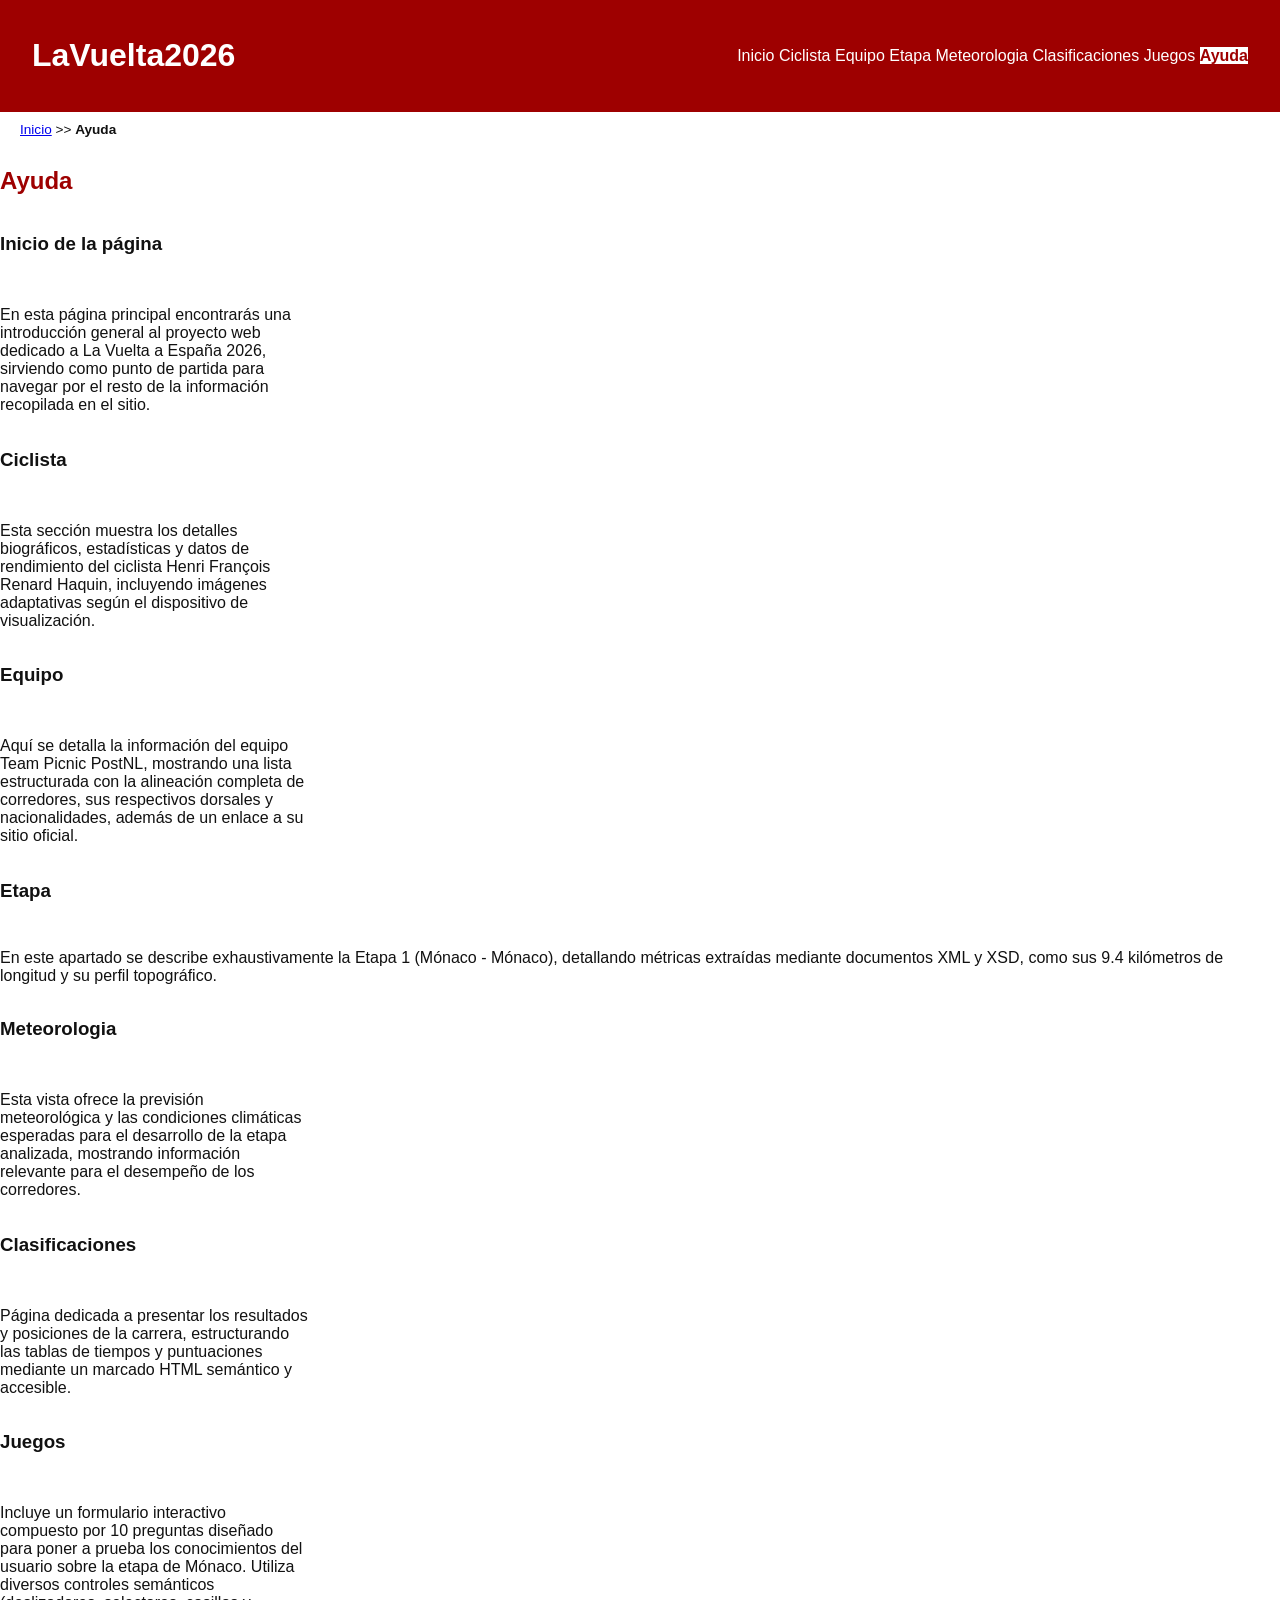
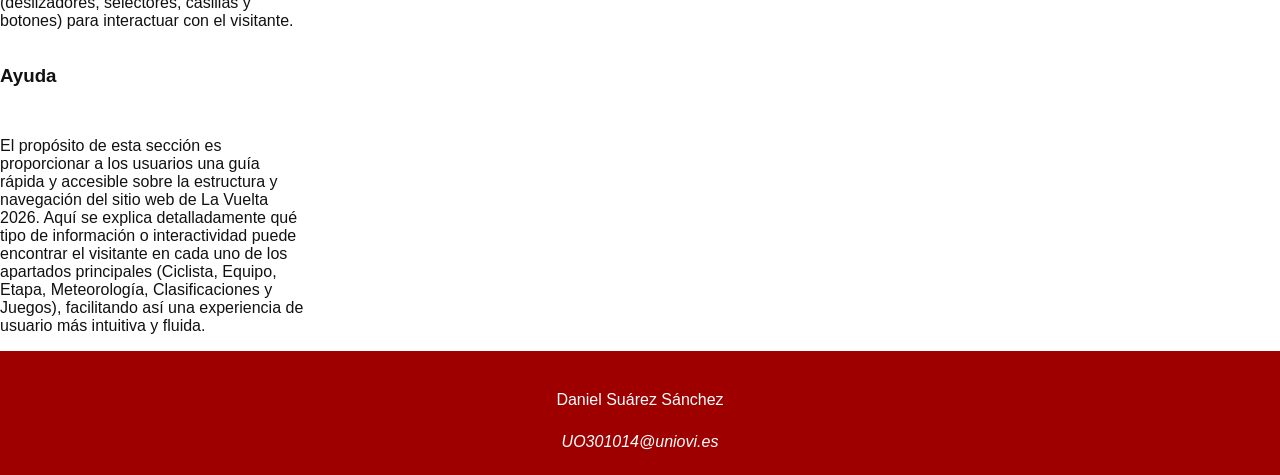
==== ayuda.html @ aba05be1 "first commit" ====
<!DOCTYPE HTML>

<html lang="es">
<head>
    <!-- Datos que describen el documento -->
    <meta charset="UTF-8" />
    <title>LaVuelta2026:Ayuda</title>

    <meta name="author" content="Daniel Suárez Sánchez" />
    <meta name="description" content="Documento ayuda.html del proyecto LaVuelta2026" />
   
    <meta name ="viewport" content ="width=device-width, initial-scale=1.0" />

    <!--Enlace a las hojas de estilo-->
    <link rel="stylesheet" type="text/css" href="estilo/estilo.css" />
    <link rel="stylesheet" type="text/css" href="estilo/layout.css" />
    <link href="multimedia/favicon.ico" rel="icon"/>
</head>

<body>
   <!-- contenido de ayuda.html  -->
    <header>
        <h1><a href="index.html">LaVuelta2026</a></h1>
        <nav>
            <a title="Inicio de la página" href="index.html">Inicio</a>
            <a title="Ciclista" href="ciclista.html">Ciclista</a>
            <a title="Equipo" href="equipo.html">Equipo</a>
            <a title="Etapa" href="etapa.html">Etapa</a>
            <a title="Meteorologia" href="meteorologia.html">Meteorologia</a>
            <a title="Clasificaciones" href="clasificaciones.html">Clasificaciones</a>
            <a title="Juegos" href="juegos.html">Juegos</a>
            <a title="Ayuda al usuario" href="ayuda.html" aria-current="page">Ayuda</a>
        </nav>
    </header>

    <nav aria-label="migas">
        <ol>
            <li><a title="Inicio de la página" href="index.html">Inicio</a></li>
            <li>>></li>
            <li>Ayuda</li>
        </ol>
    </nav>

    <main class="ayuda">
        <h2>Ayuda</h2>

        <section>
            <h3>Inicio de la página</h3>
            <p>En esta página principal encontrarás una introducción general al proyecto web dedicado a La Vuelta a España 2026, sirviendo como punto de partida para navegar por el resto de la información recopilada en el sitio.</p>
        </section>
        
        <section>
            <h3>Ciclista</h3>
            <p>Esta sección muestra los detalles biográficos, estadísticas y datos de rendimiento del ciclista Henri François Renard Haquin, incluyendo imágenes adaptativas según el dispositivo de visualización.</p>
        </section>

        <section>
            <h3>Equipo</h3>
            <p>Aquí se detalla la información del equipo Team Picnic PostNL, mostrando una lista estructurada con la alineación completa de corredores, sus respectivos dorsales y nacionalidades, además de un enlace a su sitio oficial.</p>
        </section>

        <section>
            <h3>Etapa</h3>
            <p>En este apartado se describe exhaustivamente la Etapa 1 (Mónaco - Mónaco), detallando métricas extraídas mediante documentos XML y XSD, como sus 9.4 kilómetros de longitud y su perfil topográfico.</p>
        </section>

        <section>
            <h3>Meteorologia</h3>
            <p>Esta vista ofrece la previsión meteorológica y las condiciones climáticas esperadas para el desarrollo de la etapa analizada, mostrando información relevante para el desempeño de los corredores.</p>
        </section>

        <section>
            <h3>Clasificaciones</h3>
            <p>Página dedicada a presentar los resultados y posiciones de la carrera, estructurando las tablas de tiempos y puntuaciones mediante un marcado HTML semántico y accesible.</p>
        </section>

        <section>
            <h3>Juegos</h3>
            <p>Incluye un formulario interactivo compuesto por 10 preguntas diseñado para poner a prueba los conocimientos del usuario sobre la etapa de Mónaco. Utiliza diversos controles semánticos (deslizadores, selectores, casillas y botones) para interactuar con el visitante.</p>
        </section>

        <section>
            <h3>Ayuda</h3>
            <p>El propósito de esta sección es proporcionar a los usuarios una guía rápida y accesible sobre la estructura y navegación del sitio web de La Vuelta 2026. Aquí se explica detalladamente qué tipo de información o interactividad puede encontrar el visitante en cada uno de los apartados principales (Ciclista, Equipo, Etapa, Meteorología, Clasificaciones y Juegos), facilitando así una experiencia de usuario más intuitiva y fluida.</p>        </section>
    </main>
    <footer>
        <p>Daniel Suárez Sánchez</p>
        
        <address>
            <a href="mailto:UO301014@uniovi.es">
                UO301014@uniovi.es
            </a>
        </address>
    </footer>
</body>
</html>
---- estilo/estilo.css ----
/* ***************************************/
/*           LaVuelta2026                */
/*          Estilos layout               */
/* ***************************************/
/*    DATOS ESTUDIANTE                   */
/* --------------------------------------*/
/*  Nombre y Apellidos: Daniel Suárez Sánchez*/
/*  Correo electrónico (uniovi):UO301014@uniovi.es */
/*  Grupo de laboratorio: L4             */
/* ***************************************/

/* 
Gama cromática del proyecto y estudio de contraste (WCAG AAA)

- Color principal (#9E0000) 
  o Contraste de 8.55:1 con color blanco (#FFFFFF) - Garantiza nivel AAA para texto normal y grande.
  o (Nota: La combinación con el color secundario o negro no alcanza el nivel AAA, por lo que se usará exclusivamente sobre fondo o texto blanco).

- Color secundario (#0B2545)
  o Contraste de 15.46:1 con color blanco (#FFFFFF) - Garantiza nivel AAA para texto normal y grande.

- Color negro (#111111)
  o Contraste de 18.26:1 con color blanco (#FFFFFF) - Garantiza nivel AAA para texto normal y grande.

- Color blanco (#FFFFFF)
  o Fondo general del documento y texto sobre fondos oscuros (principal y secundario).
*/

/*Especifidad: 001*/
:root{
    --color-negro: #111111; 
    --color-blanco: #ffffff;
    --color-principal : #9e0000; 
    --color-secundario: #0b2545;
    
    /*Colores para la tabla con estilo*/
    --color-tabla-hover: #e9ecef;
    --color-cebra-tabla: #f8f9fa;
    --color-celda-tabla: #ddd; 
}

/*Especifidad: 001*/
body{
    font-family: Arial, Helvetica, sans-serif;
    background-color: var(--color-blanco);
    color: var(--color-negro); 
}

/* Especificidad: 001, 001 */
header,footer{
    background-color: var(--color-principal);
    color: var(--color-blanco);
}


/* Especificidad: 001 */
h2{
    color: var(--color-principal); /*ADVERTENCIA: color de fondo heredado de header y footer --color-principal */
}

/*
    Dado a que los enlaces <a> son azules por defecto, 
    forzamos enlaces blancos de ahi dentro ya que azul sobre
    fondo rojo no se lee y suspende la accesibilidad WCAG.

*/

/* Especificidad: 012 */
nav a[aria-current="page"]{
  background-color: var(--color-blanco);
  color: var(--color-principal); 
  text-decoration: none;
  font-weight: bold;
}

/*Especifidad 002*/
h1 a{
  text-decoration: none; /*ADVERTENCIA: color de fondo heredado de header y footer --color-principal */
}

/* Especificidad: 002, 002*/
header a , footer a{
    color: var(--color-blanco); /*ADVERTENCIA: color de fondo heredado de header y footer --color-principal */
    text-decoration-line: none;
}

/*Especifidad 003*/
header + nav > ol {
  list-style: none;
  font-size: 0.85em;
  padding: 0;
  margin: 10px 20px;
}

/*Especifidad 004*/
header + nav > ol > li{
  display: inline;
}

/*Especifidad 014*/
header + nav > ol > li:last-child{
  font-weight: bold;
} 

/*Especifidad 024*/
main section:first-of-type ul li:first-child{
  font-size: 1.5em;
  font-weight: bold;
}

/*Especifidad 024*/
main section:first-of-type ul li:nth-child(3){
  font-size: 1.5em;
}

/*Especifidad 024*/
main section:first-of-type ul li:nth-child(4){
  font-weight: bold;
}

/* Especificidad: 013 */
main section:nth-of-type(4) > * {
    margin-bottom: 15px; 
}



/* -------------------------------------------------- */
/* Estilos para la tabla accesible de ciclista.html  */
/* -------------------------------------------------- */

/* 
   Contenedor principal de la tabla
   Especificidad: 003 (3 elementos: main, section, table)
*/
main section table {
    width: 100%;
    max-width: 600px;
    margin: 1.5em auto;
    border-collapse: collapse; /* Elimina el espacio doble entre bordes */
    font-size: 1em;
}

/* 
   Título o leyenda de la tabla (caption)
   Especificidad: 004 (4 elementos: main, section, table, caption)
*/
main section table caption {
    caption-side: top;
    font-size: 1.1em;
    font-weight: bold;
    margin-bottom: 0.75em;
    text-align: center;
    color: var(--color-negro); /*ADVERTENCIA: color de fondo heredado de header y footer --color-principal */
}

/* 
   Celda de encabezado de la tabla (th)
   Especificidad: 004 (4 elementos: main, section, table, th)
*/
main section table th {
    background-color: var(--color-principal); /* Rojo institucional */
    color: var(--color-blanco); /* Texto blanco (Contraste 8.55:1 - WCAG AAA) */
    padding: 0.75em 1em;
    text-align: left;
    border: 1px solid var(--color-principal);
}

/* 
   Celdas de datos de la tabla (td)
   Especificidad: 004 (4 elementos: main, section, table, td)
*/
main section table td {
    padding: 0.75em 1em;
    border-bottom: 1px solid var(--color-cebra-tabla);
    text-align: left;
}

/* 
   Efecto cebra: filas pares con fondo suave para facilitar el seguimiento visual
   Especificidad: 015 (1 pseudoclase: nth-child, 5 elementos: main, section, table, tbody, tr)
*/
main section table tbody tr:nth-child(even) {
    background-color: var(--color-cebra-tabla); /* Gris muy claro que mantiene un contraste de texto > 15:1 */ 
    /*ADVERTENCIA: color de fondo heredado de header y footer --color-principal */
}

/* 
   Resaltado al pasar el ratón por encima (Hover)
   Especificidad: 015 (1 pseudoclase: hover, 5 elementos: main, section, table, tbody, tr)
*/
main section table tbody tr:hover {
    background-color: var(--color-tabla-hover); /*ADVERTENCIA: color de fondo heredado de header y footer --color-principal */
}
---- estilo/layout.css ----
/* ***************************************/
/*           LaVuelta2026                */
/*          Estilos layout               */
/* ***************************************/
/*    DATOS ESTUDIANTE                   */
/* --------------------------------------*/
/*  Nombre y Apellidos: Daniel Suárez Sánchez*/
/*  Correo electrónico (uniovi):UO301014@uniovi.es */
/*  Grupo de laboratorio: L4             */
/* ***************************************/

/*Especifidad 012*/
main section.detalle {
    display: flex;
    flex-wrap: wrap;
    justify-content: space-around;
    align-items: center;
}

/*Especifidad 012*/
main section.detalle h3{
    flex-basis: 100%;
    order: 1;
}

/*Especifidad: 011*/
main section.detalle picture{
    order:2;
}

/*Especifidad: 013*/
main section.detalle ul{
    order:3; 
    list-style: none;
    padding: 0;
}

/*Especifidad 012*/
main section:nth-of-type(4){
    display: flex;
    flex-direction: column;
    align-items: flex-start;
}

/*Especifidad: 013*/
main.ayuda section p{
    width: 100%;
}

/*Especifidad: 002*/
main section{
    display: grid;
    grid-template-columns: repeat(4, 1fr);
    justify-items: center;
    align-items: center;
    gap: 1em;
}

/*Especifidad: 003*/
main section h3{
    grid-column: 1 / -1;
    justify-self: start; /* Obliga al título a irse a la izquierda */
    width: 100%;         /* Asegura que tome todo el espacio */
}

/*Especifidad: 001*/
body{
    margin: 0;
    min-height: 100vh;
    display: grid;
    grid-template-rows: auto auto 1fr auto;
    grid-template-areas: 
    "cabecera"
    "migas"
    "contenido"
    "pie";
}

/*Especifidad: 001*/
header{
    grid-area: cabecera;
    display: flex;
    justify-content: space-between;
    align-items: center;
    padding: 1em 2em;
}

/*Especifidad: 002*/
header + nav{
    grid-area: migas;
}

/*Especifidad: 001*/
main{
    grid-area: contenido;
}

/*Especifidad: 001*/
footer{
    grid-area: pie;
    display: flex;
    flex-direction: column;
    align-items: center;
    justify-content: center;
    padding: 1.5em 1em;
    gap : 0.5em;
}

/* ================================================== */
/* Tarea 9.1: Media Query para tabletas (<= 1024px)   */
/* ================================================== */
@media (max-width: 1024px) {

    /* 
       1. Ocultar las migas de pan
       Especificidad: 002 (2 elementos: header y nav)
    */
    header + nav {
        display: none;
    }

    /* 
       2. Cabecera en columna (título arriba, menú abajo)
       Especificidad: 001 (1 elemento: header)
    */
    header {
        flex-direction: column;
        gap: 1em; /* Añade separación entre el título y el menú */
    }

    /* 
       Distribución flexible e homogénea del menú de navegación
       Especificidad: 002 (2 elementos: header y nav)
    */
    header nav {
        display: flex;
        width: 100%;
        justify-content: space-around; /* Reparte las opciones de menú uniformemente */
        flex-wrap: wrap; /* Permite que las opciones se reordenen si la pantalla se estrecha */
    }

    /* 
       3. Cuadrícula de corredores en 2 columnas x 4 filas (equipo.html)
       Especificidad: 002 (2 elementos: main y section)
    */
    main section {
        grid-template-columns: repeat(2, 1fr); /*ADVERTENCIA: redefinición de la propiedad*/
    }
}

/* ================================================== */
/* Tarea 9.2: Media Query para móviles (<= 768px)     */
/* ================================================== */
@media (max-width: 768px) {

    /* 
       1. Asegurar que las migas de pan permanezcan ocultas
       Especificidad: 002 (2 elementos: header y nav)
    */
    header + nav {
        display: none; /*ADVERTENCIA: redefinición de la propiedad*/
    }

    /* 
       2. Menú de navegación con las opciones dispuestas en columna
       Especificidad: 002 (2 elementos: header y nav)
    */
    header nav {
        flex-direction: column; /* Apila los enlaces del menú verticalmente */
        align-items: center;    /* Centra las opciones de navegación */
        gap: 0.5em;             /* Añade separación vertical entre los enlaces */
    }

    /* 
       3. Cuadrícula de corredores en 1 columna x 8 filas (equipo.html)
       Especificidad: 002 (2 elementos: main y section)
    */
    main section {
        grid-template-columns: 1fr; /* Una única columna a lo ancho de la pantalla */ /*ADVERTENCIA: redefinición de la propiedad*/
    }

}
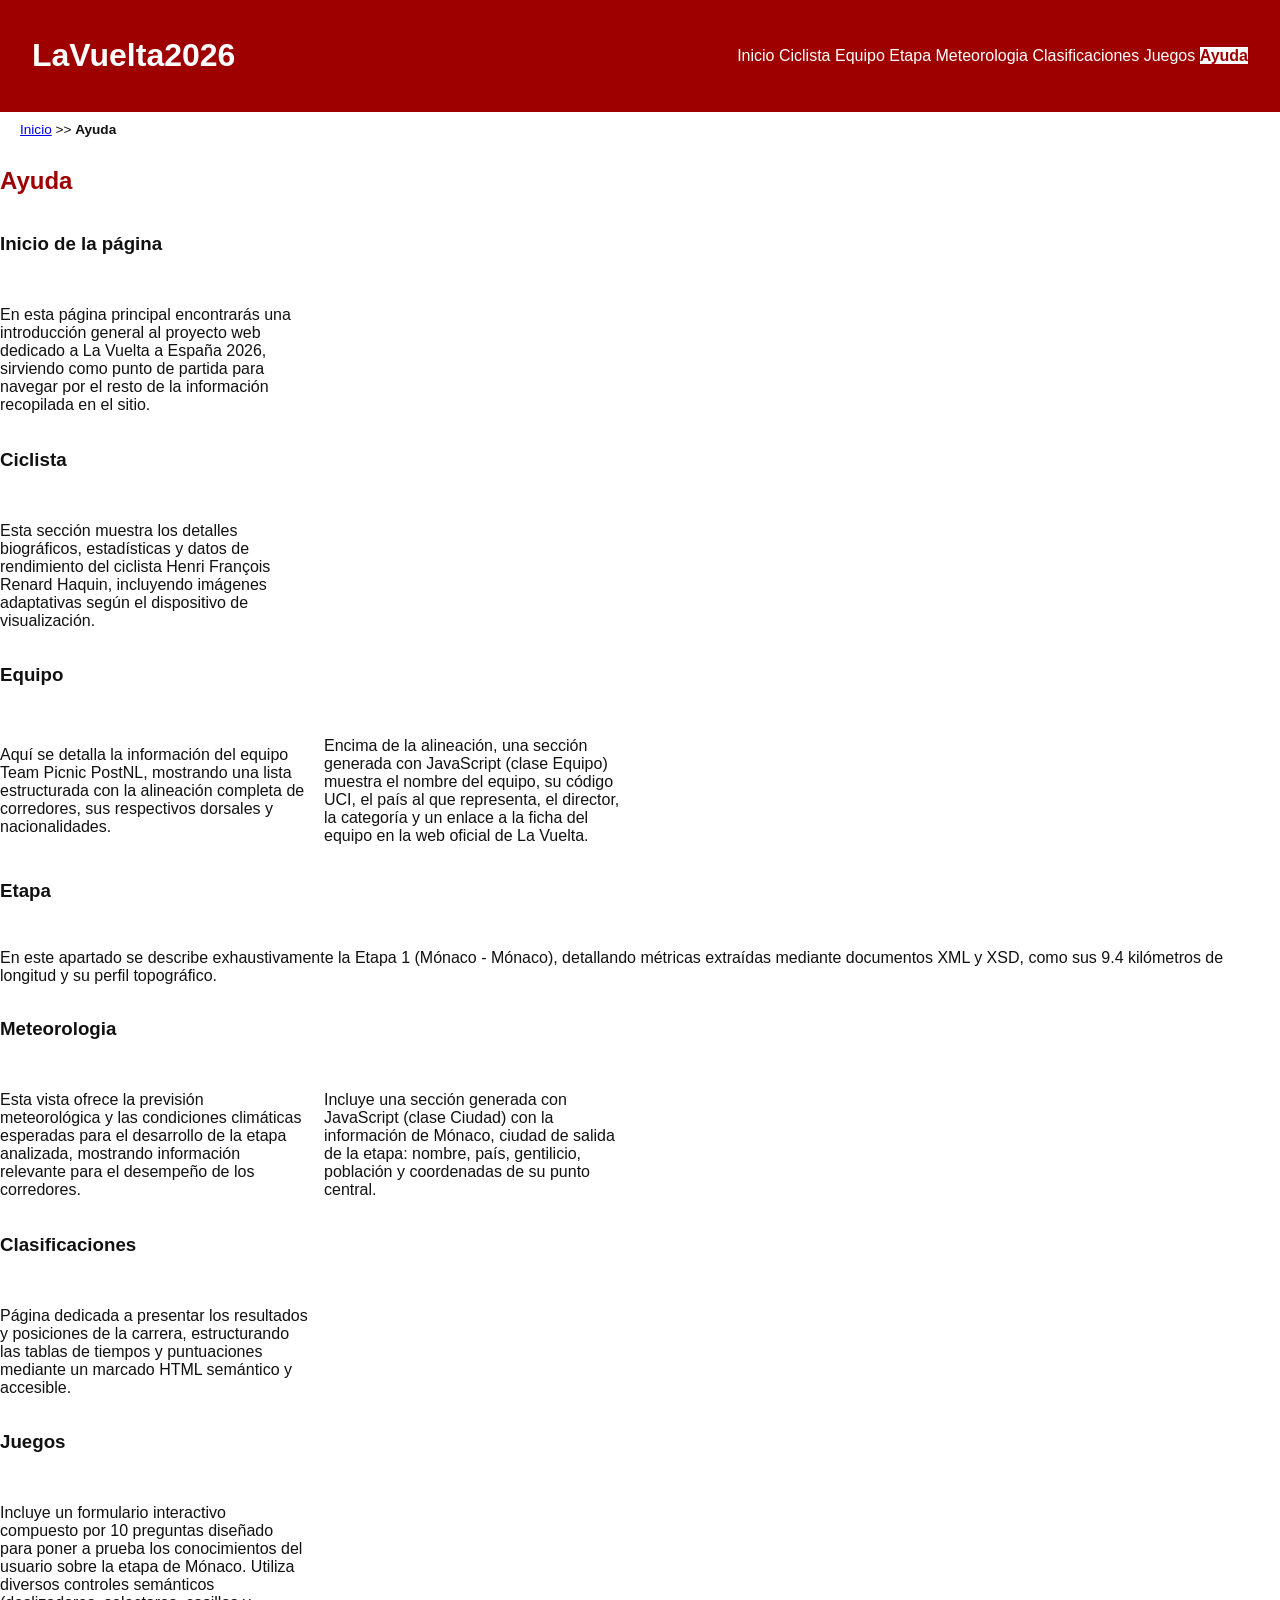
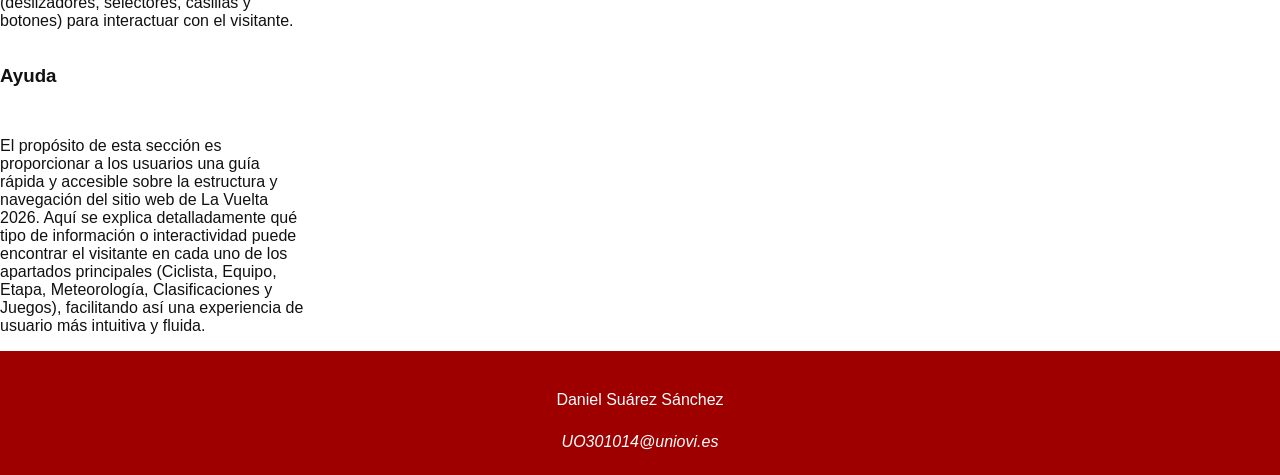
==== commit 67d63cf1: "P8: clases Ciudad y Equipo en JavaScript - js/ciudad.js: clase Ciudad (Mónaco) que genera una secció" ====
--- a/ayuda.html
+++ b/ayuda.html
@@ -56,7 +56,8 @@
 
         <section>
             <h3>Equipo</h3>
-            <p>Aquí se detalla la información del equipo Team Picnic PostNL, mostrando una lista estructurada con la alineación completa de corredores, sus respectivos dorsales y nacionalidades, además de un enlace a su sitio oficial.</p>
+            <p>Aquí se detalla la información del equipo Team Picnic PostNL, mostrando una lista estructurada con la alineación completa de corredores, sus respectivos dorsales y nacionalidades.</p>
+            <p>Encima de la alineación, una sección generada con JavaScript (clase Equipo) muestra el nombre del equipo, su código UCI, el país al que representa, el director, la categoría y un enlace a la ficha del equipo en la web oficial de La Vuelta.</p>
         </section>
 
         <section>
@@ -67,6 +68,7 @@
         <section>
             <h3>Meteorologia</h3>
             <p>Esta vista ofrece la previsión meteorológica y las condiciones climáticas esperadas para el desarrollo de la etapa analizada, mostrando información relevante para el desempeño de los corredores.</p>
+            <p>Incluye una sección generada con JavaScript (clase Ciudad) con la información de Mónaco, ciudad de salida de la etapa: nombre, país, gentilicio, población y coordenadas de su punto central.</p>
         </section>
 
         <section>
--- a/estilo/estilo.css
+++ b/estilo/estilo.css
@@ -1,6 +1,6 @@
 /* ***************************************/
 /*           LaVuelta2026                */
-/*          Estilos layout               */
+/*              Estilos                  */
 /* ***************************************/
 /*    DATOS ESTUDIANTE                   */
 /* --------------------------------------*/
@@ -102,8 +102,8 @@
   font-weight: bold;
 } 
 
-/*Especifidad 024*/
-main section:first-of-type ul li:first-child{
+/*Especifidad 024*/ 
+main section.detalle ul li:first-child{
   font-size: 1.5em;
   font-weight: bold;
 }
@@ -118,7 +118,7 @@
   font-weight: bold;
 }
 
-/* Especificidad: 013 */
+/* Especificidad: 012 */
 main section:nth-of-type(4) > * {
     margin-bottom: 15px; 
 }
--- a/estilo/layout.css
+++ b/estilo/layout.css
@@ -54,6 +54,16 @@
     justify-items: center;
     align-items: center;
     gap: 1em;
+}
+
+/*
+    Secciones generadas con JS (ciudad.js y equipo.js):
+    se muestran en bloque en lugar de en la cuadrícula de 4 columnas
+    Especifidad: 012
+*/
+main section.informacion{
+    display: block; /*ADVERTENCIA: redefinición de la propiedad con valor original grid (main section)*/
+    justify-items: start; /*ADVERTENCIA: redefinición de la propiedad con valor original center (main section)*/
 }
 
 /*Especifidad: 003*/
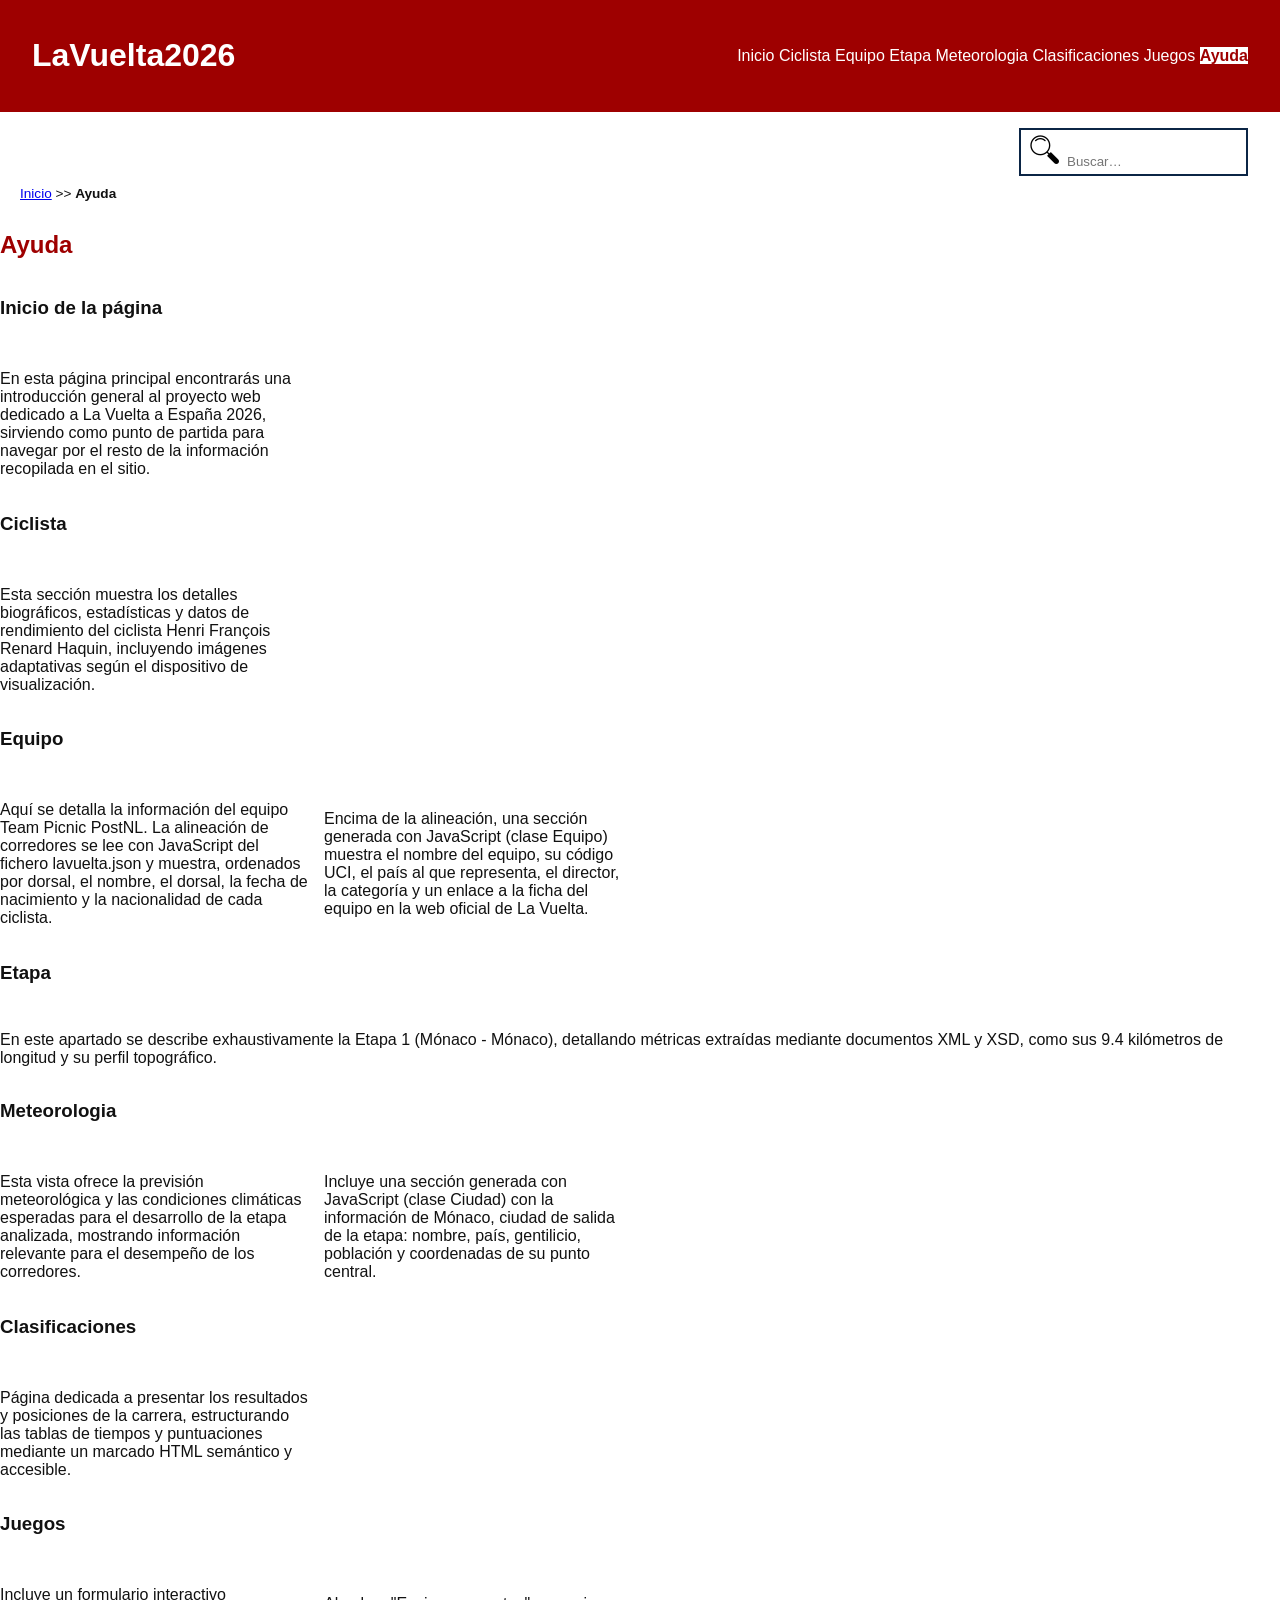
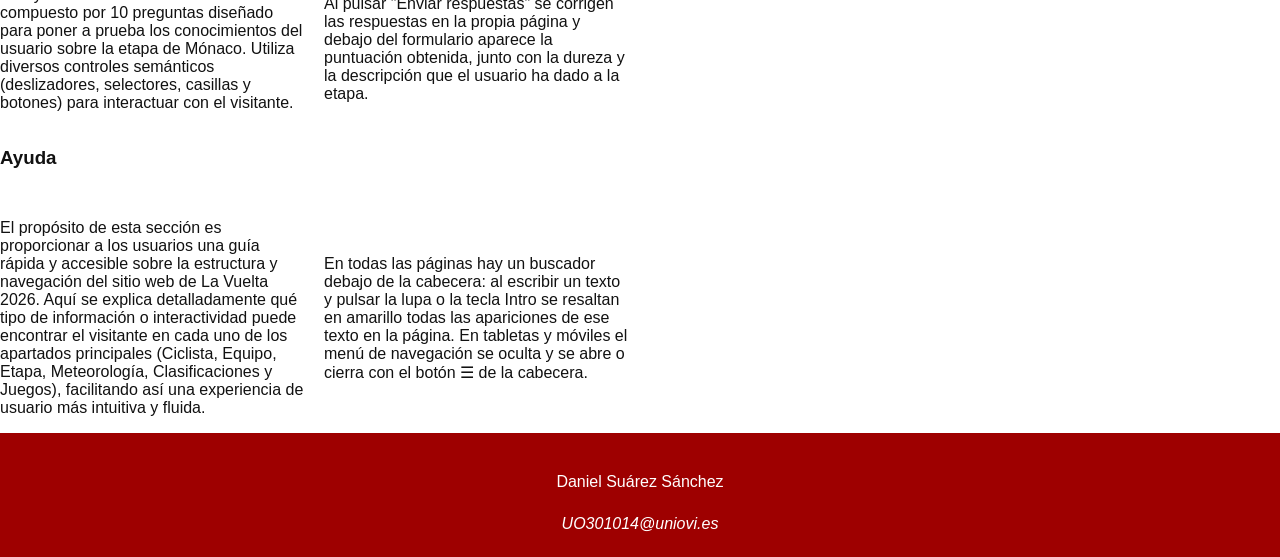
==== commit 9aabea12: "Completada la práctica 9" ====
--- a/ayuda.html
+++ b/ayuda.html
@@ -15,12 +15,15 @@
     <link rel="stylesheet" type="text/css" href="estilo/estilo.css" />
     <link rel="stylesheet" type="text/css" href="estilo/layout.css" />
     <link href="multimedia/favicon.ico" rel="icon"/>
+    <script src="js/menu.js" defer></script>
+    <script src="js/buscador.js" defer></script>
 </head>
 
 <body>
    <!-- contenido de ayuda.html  -->
     <header>
         <h1><a href="index.html">LaVuelta2026</a></h1>
+        <button type="button" aria-label="Abrir menú de navegación" aria-expanded="false">☰</button>
         <nav>
             <a title="Inicio de la página" href="index.html">Inicio</a>
             <a title="Ciclista" href="ciclista.html">Ciclista</a>
@@ -32,6 +35,11 @@
             <a title="Ayuda al usuario" href="ayuda.html" aria-current="page">Ayuda</a>
         </nav>
     </header>
+
+    <search aria-label="Buscador">
+        <label for="busqueda"><img src="multimedia/buscador.png" alt="icono lupa" width="32" height="32" /></label>
+        <input type="search" id="busqueda" aria-label="Buscar" placeholder="Buscar…" />
+    </search>
 
     <nav aria-label="migas">
         <ol>
@@ -56,7 +64,7 @@
 
         <section>
             <h3>Equipo</h3>
-            <p>Aquí se detalla la información del equipo Team Picnic PostNL, mostrando una lista estructurada con la alineación completa de corredores, sus respectivos dorsales y nacionalidades.</p>
+            <p>Aquí se detalla la información del equipo Team Picnic PostNL. La alineación de corredores se lee con JavaScript del fichero lavuelta.json y muestra, ordenados por dorsal, el nombre, el dorsal, la fecha de nacimiento y la nacionalidad de cada ciclista.</p>
             <p>Encima de la alineación, una sección generada con JavaScript (clase Equipo) muestra el nombre del equipo, su código UCI, el país al que representa, el director, la categoría y un enlace a la ficha del equipo en la web oficial de La Vuelta.</p>
         </section>
 
@@ -79,11 +87,14 @@
         <section>
             <h3>Juegos</h3>
             <p>Incluye un formulario interactivo compuesto por 10 preguntas diseñado para poner a prueba los conocimientos del usuario sobre la etapa de Mónaco. Utiliza diversos controles semánticos (deslizadores, selectores, casillas y botones) para interactuar con el visitante.</p>
+            <p>Al pulsar "Enviar respuestas" se corrigen las respuestas en la propia página y debajo del formulario aparece la puntuación obtenida, junto con la dureza y la descripción que el usuario ha dado a la etapa.</p>
         </section>
 
         <section>
             <h3>Ayuda</h3>
-            <p>El propósito de esta sección es proporcionar a los usuarios una guía rápida y accesible sobre la estructura y navegación del sitio web de La Vuelta 2026. Aquí se explica detalladamente qué tipo de información o interactividad puede encontrar el visitante en cada uno de los apartados principales (Ciclista, Equipo, Etapa, Meteorología, Clasificaciones y Juegos), facilitando así una experiencia de usuario más intuitiva y fluida.</p>        </section>
+            <p>El propósito de esta sección es proporcionar a los usuarios una guía rápida y accesible sobre la estructura y navegación del sitio web de La Vuelta 2026. Aquí se explica detalladamente qué tipo de información o interactividad puede encontrar el visitante en cada uno de los apartados principales (Ciclista, Equipo, Etapa, Meteorología, Clasificaciones y Juegos), facilitando así una experiencia de usuario más intuitiva y fluida.</p>
+            <p>En todas las páginas hay un buscador debajo de la cabecera: al escribir un texto y pulsar la lupa o la tecla Intro se resaltan en amarillo todas las apariciones de ese texto en la página. En tabletas y móviles el menú de navegación se oculta y se abre o cierra con el botón ☰ de la cabecera.</p>
+        </section>
     </main>
     <footer>
         <p>Daniel Suárez Sánchez</p>
--- a/estilo/estilo.css
+++ b/estilo/estilo.css
@@ -84,8 +84,25 @@
     text-decoration-line: none;
 }
 
+/* Especificidad: 011 */
+input[type="search"]{
+    border: none;
+}
+
+/*
+    Resaltado de los resultados del buscador.
+    Amarillo (#FFFF00) con texto negro (#111111): contraste 17.6:1 (WCAG AAA).
+    Se fija el color del texto para que dentro de la cabecera y el pie
+    no herede el blanco, que sobre amarillo no sería legible.
+    Especificidad: 001
+*/
+mark{
+    background-color: #ffff00;
+    color: var(--color-negro);
+}
+
 /*Especifidad 003*/
-header + nav > ol {
+search + nav > ol {
   list-style: none;
   font-size: 0.85em;
   padding: 0;
@@ -93,12 +110,12 @@
 }
 
 /*Especifidad 004*/
-header + nav > ol > li{
+search + nav > ol > li{
   display: inline;
 }
 
 /*Especifidad 014*/
-header + nav > ol > li:last-child{
+search + nav > ol > li:last-child{
   font-weight: bold;
 } 
 
--- a/estilo/layout.css
+++ b/estilo/layout.css
@@ -78,9 +78,10 @@
     margin: 0;
     min-height: 100vh;
     display: grid;
-    grid-template-rows: auto auto 1fr auto;
-    grid-template-areas: 
+    grid-template-rows: auto auto auto 1fr auto;
+    grid-template-areas:
     "cabecera"
+    "buscador"
     "migas"
     "contenido"
     "pie";
@@ -95,8 +96,28 @@
     padding: 1em 2em;
 }
 
+/*
+    Botón del menú para móviles: oculto en escritorio
+    Especifidad: 002
+*/
+header > button{
+    display: none;
+}
+
+/*
+    Buscador situado a la derecha, entre la cabecera y las migas
+    Especifidad: 001
+*/
+search{
+    grid-area: buscador;
+    justify-self: end;
+    padding: 0.25em 0.5em;
+    margin: 1em 2em 0 0;
+    border: 2px solid var(--color-secundario);
+}
+
 /*Especifidad: 002*/
-header + nav{
+search + nav{
     grid-area: migas;
 }
 
@@ -123,9 +144,9 @@
 
     /* 
        1. Ocultar las migas de pan
-       Especificidad: 002 (2 elementos: header y nav)
-    */
-    header + nav {
+       Especificidad: 002 (2 elementos: search y nav)
+    */
+    search + nav {
         display: none;
     }
 
@@ -143,10 +164,28 @@
        Especificidad: 002 (2 elementos: header y nav)
     */
     header nav {
-        display: flex;
+        display: none; /* Menú cerrado hasta que se pulsa el botón */
         width: 100%;
-        justify-content: space-around; /* Reparte las opciones de menú uniformemente */
-        flex-wrap: wrap; /* Permite que las opciones se reordenen si la pantalla se estrecha */
+        align-items: center;
+    }
+
+    /*
+       Menú abierto (clase añadida por menu.js)
+       Especificidad: 012 (1 clase, 2 elementos: header y nav)
+    */
+    header nav.abierto {
+        display: flex; /*ADVERTENCIA: redefinición de la propiedad con valor original none */
+        flex-direction: column;
+        gap: 0.75em;
+    }
+
+    /*
+       Botón del menú visible en tabletas
+       Especificidad: 002 (2 elementos: header y button)
+    */
+    header > button {
+        display: block; /*ADVERTENCIA: redefinición de la propiedad con valor original none */
+        margin-bottom: 0.5em;
     }
 
     /* 
@@ -165,20 +204,37 @@
 
     /* 
        1. Asegurar que las migas de pan permanezcan ocultas
+       Especificidad: 002 (2 elementos: search y nav)
+    */
+    search + nav {
+        display: none; /*ADVERTENCIA: redefinición de la propiedad*/
+    }
+
+    /*
+       2. Menú de navegación oculto hasta que se pulsa el botón
        Especificidad: 002 (2 elementos: header y nav)
     */
-    header + nav {
-        display: none; /*ADVERTENCIA: redefinición de la propiedad*/
-    }
-
-    /* 
-       2. Menú de navegación con las opciones dispuestas en columna
-       Especificidad: 002 (2 elementos: header y nav)
-    */
     header nav {
-        flex-direction: column; /* Apila los enlaces del menú verticalmente */
-        align-items: center;    /* Centra las opciones de navegación */
-        gap: 0.5em;             /* Añade separación vertical entre los enlaces */
+        display: none; /*ADVERTENCIA: redefinición de la propiedad con valor original none (tabletas)*/
+    }
+
+    /*
+       Menú abierto: opciones en columna con espacio para pulsarlas
+       Especificidad: 012 (1 clase, 2 elementos: header y nav)
+    */
+    header nav.abierto {
+        display: flex; /*ADVERTENCIA: redefinición de la propiedad con valor original none */
+        flex-direction: column; /*ADVERTENCIA: redefinición de la propiedad con valor original column (tabletas)*/
+        gap: 1em; /*ADVERTENCIA: redefinición de la propiedad con valor original 0.75em */
+    }
+
+    /*
+       Botón del menú visible en móviles
+       Especificidad: 002 (2 elementos: header y button)
+    */
+    header > button {
+        display: block; /*ADVERTENCIA: redefinición de la propiedad con valor original block (tabletas)*/
+        margin-bottom: 0.75em; /*ADVERTENCIA: redefinición de la propiedad con valor original 0.5em */
     }
 
     /* 
